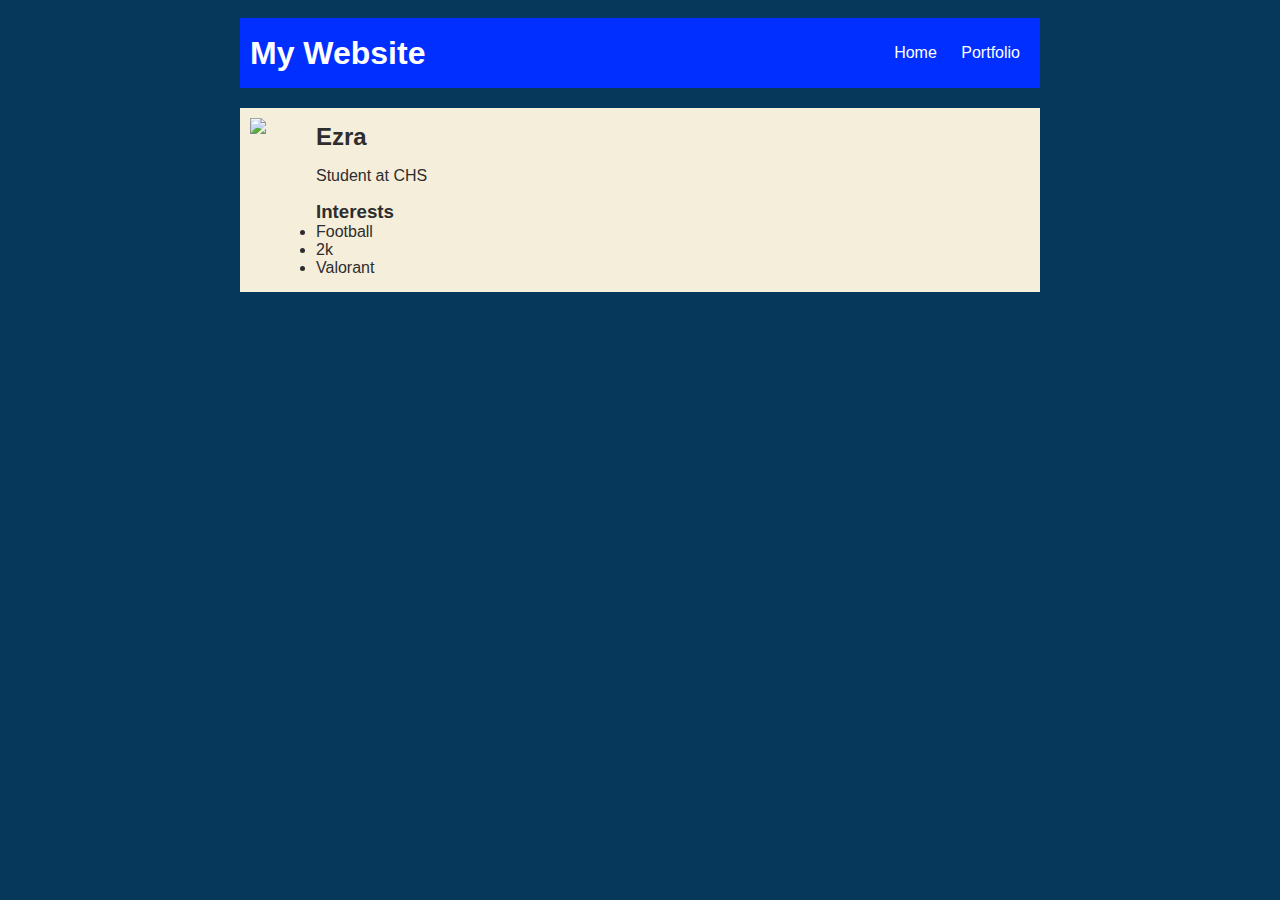
==== index.html @ b82e60ab "add index.html and css files" ====
<!DOCTYPE HTML>
<html>
    <head>
        <title>Ezra</title>
        <link rel="stylesheet" href="style.css">
    </head>

    <body>
        <div id="all-contents">
            <nav>
                <h1> My Website</h1>
                <ul id="nav-ul">
                    <li class="nav-li">
                        <a href="index.html"> Home </a>
                    </li>

                    <li class="nav-li">
                        <a href="portfolio.html"> Portfolio</a>
                    </li>
                </ul>
            </nav>

            <main>
                <!--sidebarsection-->
                <div class="sidebar">
                    <img class="sidebar-img" src="https://encrypted-tbn0.gstatic.com/images?q=tbn:ANd9GcQ6AyikOc7aIxDRdl1hmJE_s89zfFPwrNMGUQ&usqp=CAU">
                </div>

                <!--contentsection-->
                <div class="content">
                    <h2>Ezra</h2>
                    <p>Student at CHS</p>
                    <!--Intrests section-->
                    <div class="interests">
                        <h3>Interests</h3>
                        <ul?>
                            <li>Football</li>
                            <li>2k</li>
                            <li>Valorant</li>
                        </ul>
                    </div>
                </div>
            </main>
            
        </div>
    </body>
</html>
---- style.css ----
body {
    background: rgb(5, 56, 90);
    color: rgb(45, 45, 45);
    padding: 10px;
    font-family: arial;
}
#all-contents {
  max-width: 800px;
    margin: auto;
}

/* navigation menu */
nav {
    background: rgb(0, 47, 255);
   margin: 0 auto;
   margin-bottom: 20px; 
    display: flex;
    padding: 10px;
}
h1 {
    display: flex;
    align-items: center;
    color: white;
    flex: 1;
    margin: 0;
}
#nav-ul {
    list-style-image: none;
}
.nav-li {
    display: inline-block;
    padding: 0 10px;
}
a {
    text-decoration: none;
    color: #fff;
}

/* main container area beneath menu */
main {
    background: rgb(245, 238, 219);
    display: flex;
}
.sidebar {
    margin-right: 25px;
    padding: 10px;
}
.sidebar-img {
    width: 200px;
}
.content {
    flex: 1;
    padding: 15px;
}

/* portfolio styles */
#interests {
    border: 4px silver ridge;
    padding: 8px;
}
h2, h3 {
    margin: 0px;
}
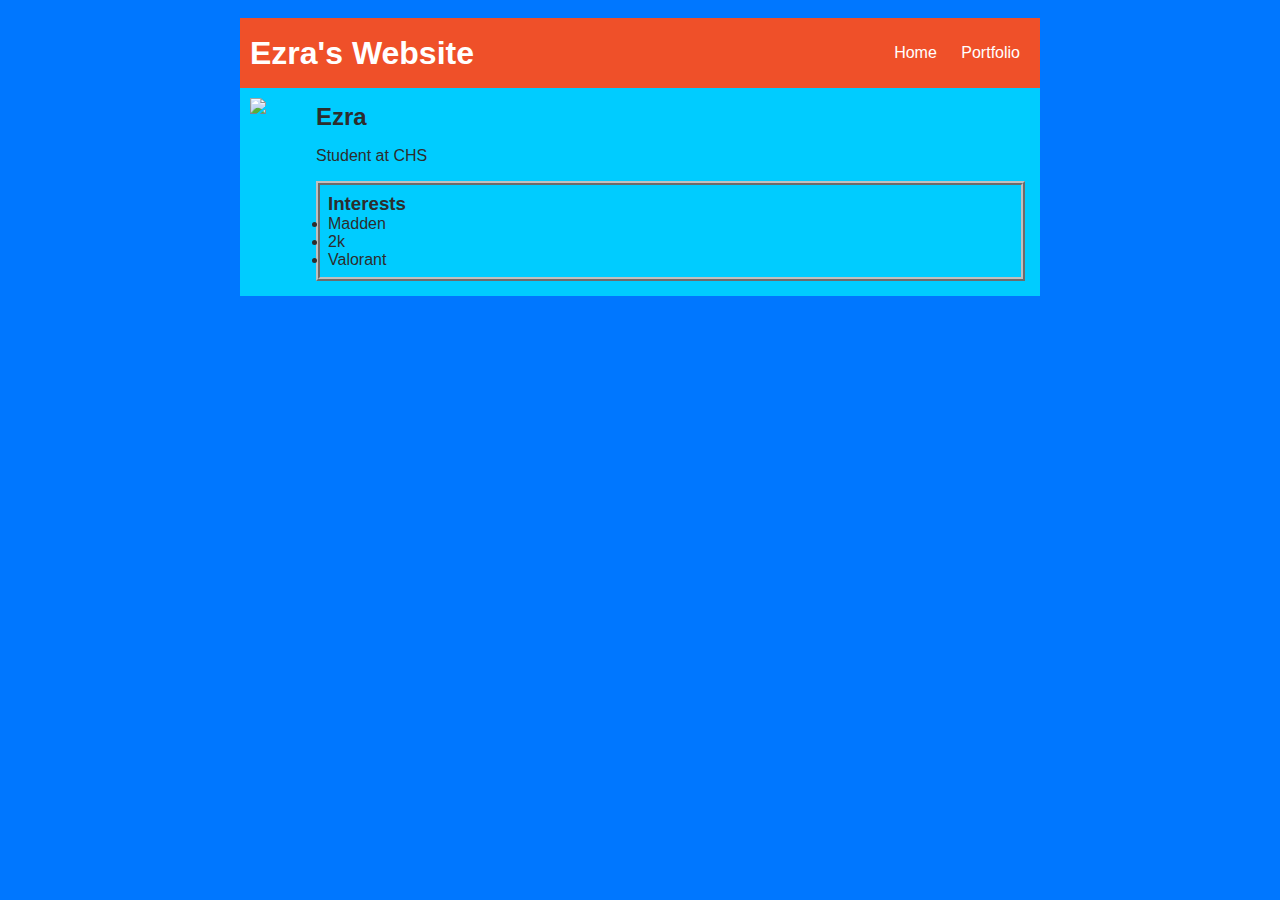
==== commit 3f5e93ea: "add index.html and css files" ====
--- a/index.html
+++ b/index.html
@@ -8,7 +8,7 @@
     <body>
         <div id="all-contents">
             <nav>
-                <h1> My Website</h1>
+                <h1> Ezra's Website</h1>
                 <ul id="nav-ul">
                     <li class="nav-li">
                         <a href="index.html"> Home </a>
@@ -31,10 +31,10 @@
                     <h2>Ezra</h2>
                     <p>Student at CHS</p>
                     <!--Intrests section-->
-                    <div class="interests">
+                    <div id="interests">
                         <h3>Interests</h3>
                         <ul?>
-                            <li>Football</li>
+                            <li>Madden</li>
                             <li>2k</li>
                             <li>Valorant</li>
                         </ul>
--- a/style.css
+++ b/style.css
@@ -1,5 +1,5 @@
 body {
-    background: rgb(5, 56, 90);
+    background: rgb(0, 119, 255);
     color: rgb(45, 45, 45);
     padding: 10px;
     font-family: arial;
@@ -11,9 +11,8 @@
 
 /* navigation menu */
 nav {
-    background: rgb(0, 47, 255);
+    background: rgb(239, 80, 41);
    margin: 0 auto;
-   margin-bottom: 20px; 
     display: flex;
     padding: 10px;
 }
@@ -38,7 +37,7 @@
 
 /* main container area beneath menu */
 main {
-    background: rgb(245, 238, 219);
+    background: rgb(0, 204, 255);
     display: flex;
 }
 .sidebar {
@@ -60,4 +59,4 @@
 }
 h2, h3 {
     margin: 0px;
-}+}
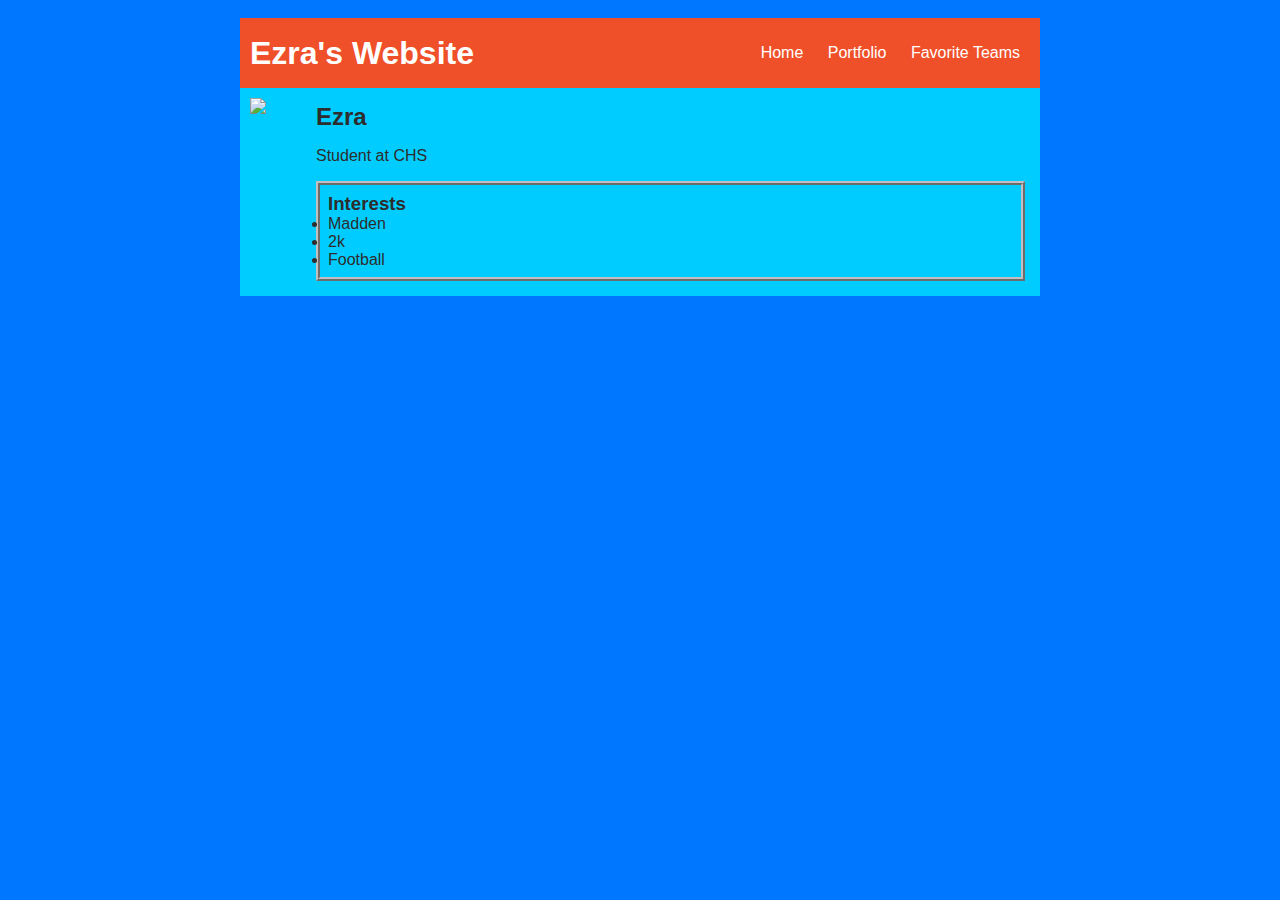
==== commit 53c72ea3: "add index.html and css files" ====
--- a/index.html
+++ b/index.html
@@ -16,6 +16,9 @@
 
                     <li class="nav-li">
                         <a href="portfolio.html"> Portfolio</a>
+                    </li>
+                    <li class="nav-li">
+                        <a href="favoriteteams.html"> Favorite Teams</a>
                     </li>
                 </ul>
             </nav>
@@ -36,7 +39,7 @@
                         <ul?>
                             <li>Madden</li>
                             <li>2k</li>
-                            <li>Valorant</li>
+                            <li>Football</li>
                         </ul>
                     </div>
                 </div>
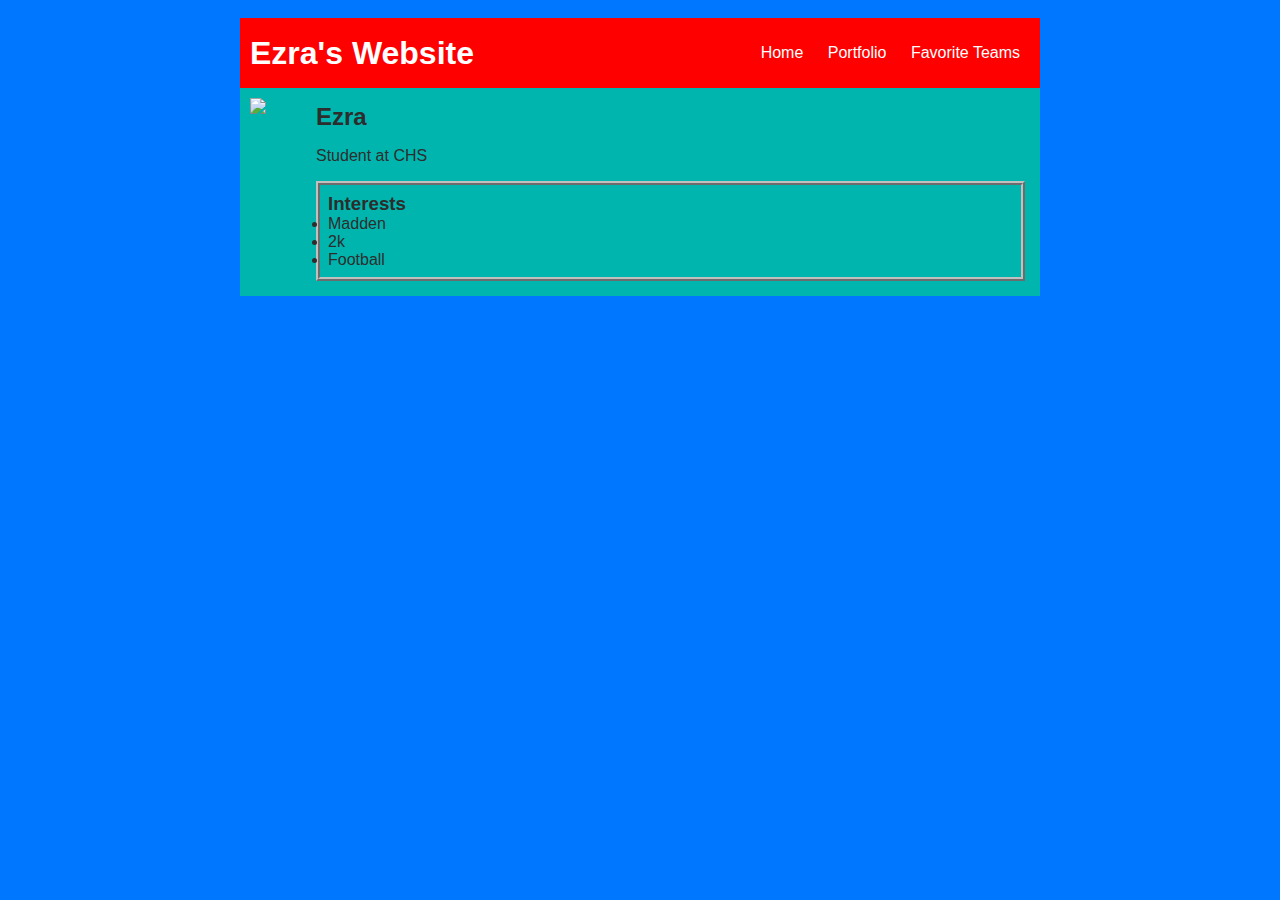
==== commit baa485ff: "add index.html and css files" ====
--- a/index.html
+++ b/index.html
@@ -11,15 +11,14 @@
                 <h1> Ezra's Website</h1>
                 <ul id="nav-ul">
                     <li class="nav-li">
-                        <a href="index.html"> Home </a>
-                    </li>
-
-                    <li class="nav-li">
-                        <a href="portfolio.html"> Portfolio</a>
-                    </li>
-                    <li class="nav-li">
-                        <a href="favoriteteams.html"> Favorite Teams</a>
-                    </li>
+                        <a class="nav-a" href="index.html">Home</a>
+                      </li>
+                      <li class="nav-li">
+                        <a class="nav-a" href="portfolio.html">Portfolio</a>
+                      </li>
+                      <li class="nav-li">
+                             <a class="nav-a" href="favoriteteams.html"> Favorite Teams</a>
+                         </li>
                 </ul>
             </nav>
 
--- a/style.css
+++ b/style.css
@@ -11,7 +11,7 @@
 
 /* navigation menu */
 nav {
-    background: rgb(239, 80, 41);
+    background: rgb(255, 0, 0);
    margin: 0 auto;
     display: flex;
     padding: 10px;
@@ -37,7 +37,7 @@
 
 /* main container area beneath menu */
 main {
-    background: rgb(0, 204, 255);
+    background: rgba(0, 255, 76, 0.459);
     display: flex;
 }
 .sidebar {
@@ -60,3 +60,48 @@
 h2, h3 {
     margin: 0px;
 }
+         /* portfolio styles */
+         .content h1 {
+            color: black;
+        }
+
+        #portfolio {
+            list-style-type: none;
+            padding-left: 0;
+        }
+
+        #portfolio li {
+            background: #fff;
+            padding: 10px;
+            border-radius: 10px;
+            margin-bottom: 10px;
+        }
+
+        #portfolio li:hover {
+            background: #eee;
+        }
+
+        #portfolio a {
+            text-decoration: none;
+            color: #454545;
+        }
+        
+        .teamlink{
+            color: rgb(0, 0, 0);
+        }
+        .teamlink:hover{
+            color: rgb(255, 0, 0);
+        }
+        .favteambody {
+            background: rgb(0, 119, 255);
+            color: rgb(45, 45, 45);
+            padding: 10px;
+            font-family: arial;
+        }
+        .favteammain {
+            background: rgb(255, 255, 255);
+    display: flex;
+        }
+        .nav-a:hover {
+            color: rgb(0, 119, 255);
+        }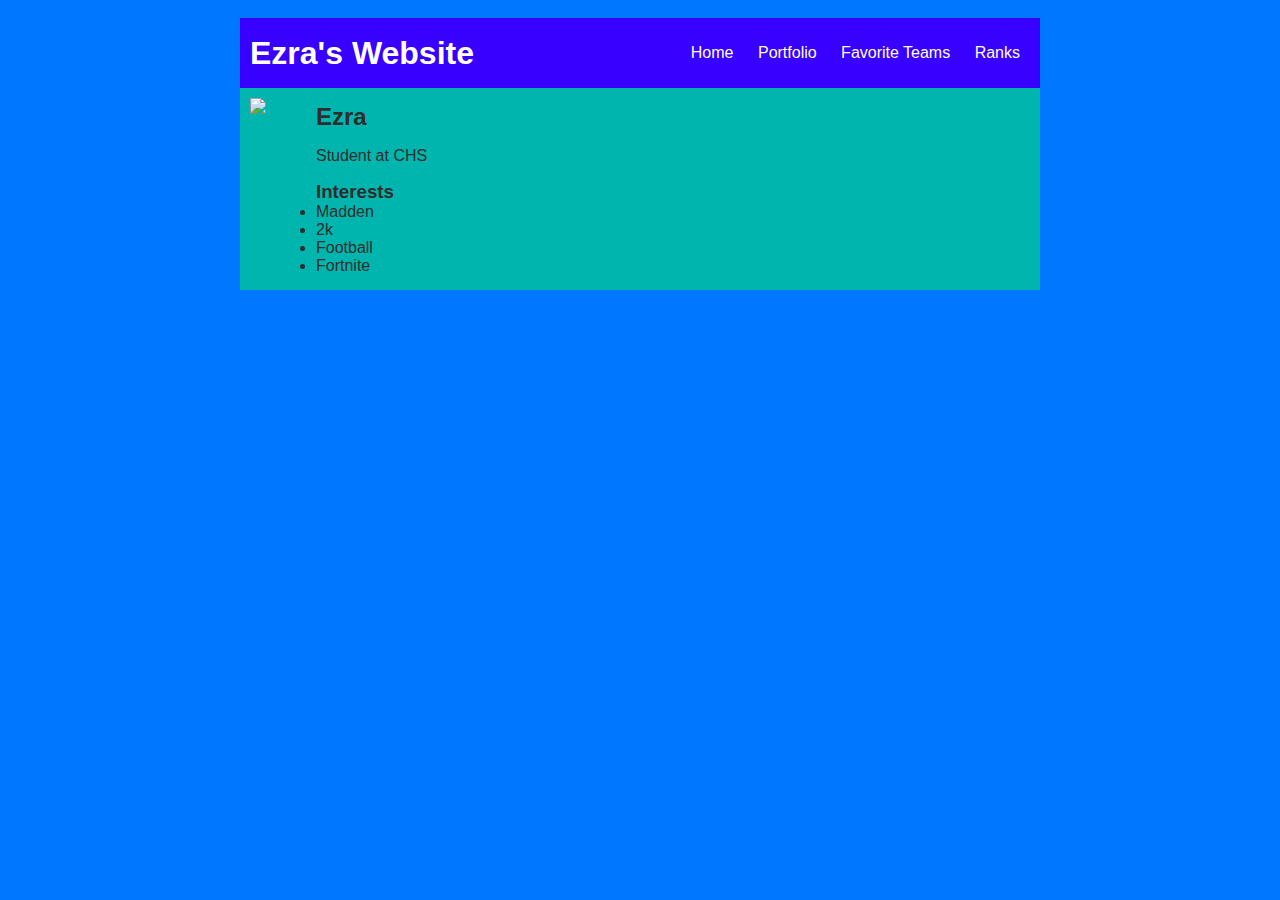
==== commit dec38530: "added runtime" ====
--- a/index.html
+++ b/index.html
@@ -19,13 +19,16 @@
                       <li class="nav-li">
                              <a class="nav-a" href="favoriteteams.html"> Favorite Teams</a>
                          </li>
+                         <li class="nav-li">
+                            <a class="nav-a" href="Ranks.html"> Ranks</a>
+                        </li>
                 </ul>
             </nav>
 
             <main>
                 <!--sidebarsection-->
                 <div class="sidebar">
-                    <img class="sidebar-img" src="https://encrypted-tbn0.gstatic.com/images?q=tbn:ANd9GcQ6AyikOc7aIxDRdl1hmJE_s89zfFPwrNMGUQ&usqp=CAU">
+                    <img class="sidebar-img" src="https://resources.finalsite.net/images/f_auto,q_auto,t_image_size_5/v1710958928/stpsborg/f5awp4gaximv5ihxdji5/GV9A1624.jpg">
                 </div>
 
                 <!--contentsection-->
@@ -39,6 +42,7 @@
                             <li>Madden</li>
                             <li>2k</li>
                             <li>Football</li>
+                            <li>Fortnite</li>
                         </ul>
                     </div>
                 </div>
--- a/style.css
+++ b/style.css
@@ -11,7 +11,7 @@
 
 /* navigation menu */
 nav {
-    background: rgb(255, 0, 0);
+    background: rgb(55, 0, 255);
    margin: 0 auto;
     display: flex;
     padding: 10px;
@@ -53,7 +53,7 @@
 }
 
 /* portfolio styles */
-#interests {
+.interests {
     border: 4px silver ridge;
     padding: 8px;
 }
@@ -104,4 +104,7 @@
         }
         .nav-a:hover {
             color: rgb(0, 119, 255);
+        }
+        #plat{
+            color :aquamarine;
         }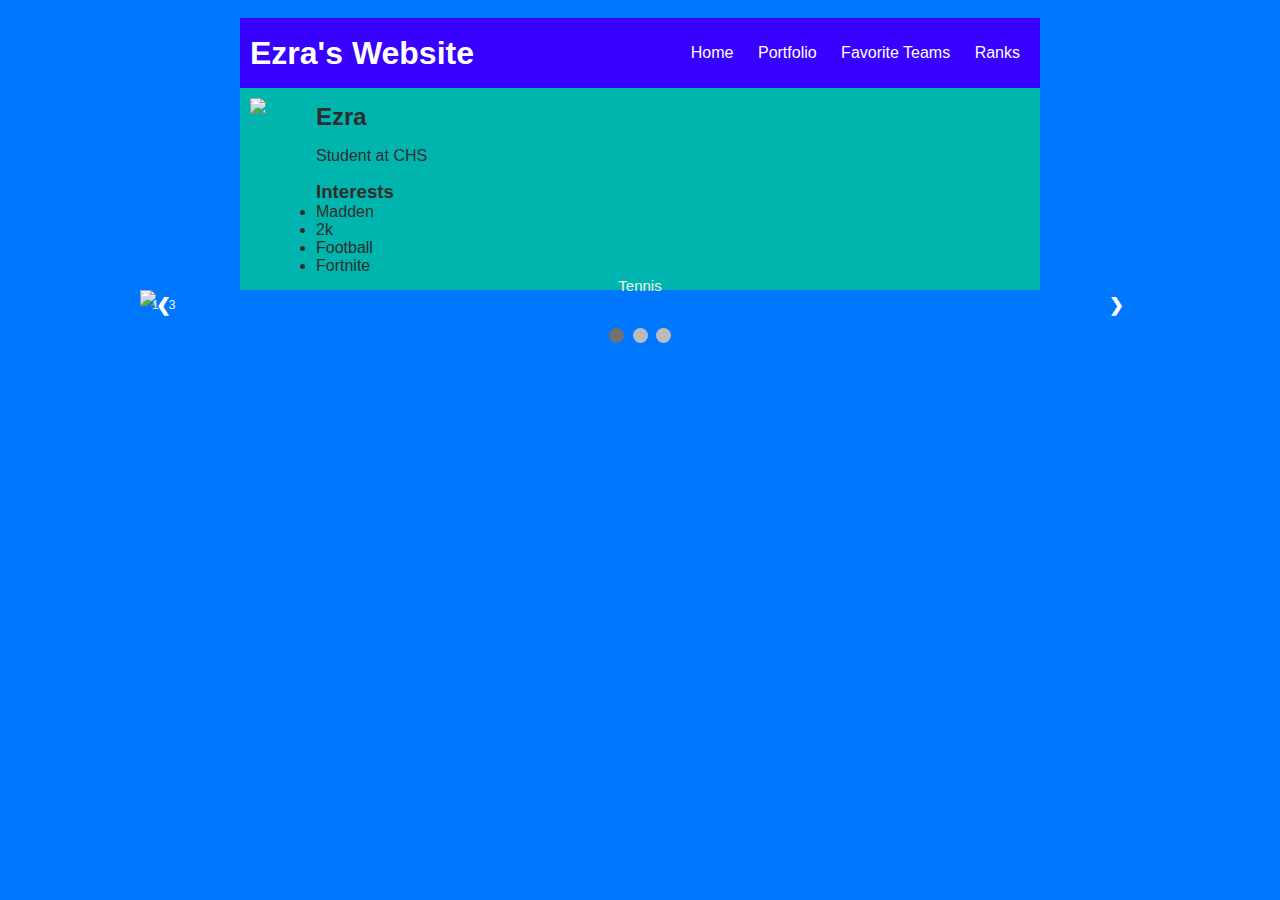
==== commit 87b7f4ca: "added slideshow" ====
--- a/index.html
+++ b/index.html
@@ -49,5 +49,69 @@
             </main>
             
         </div>
+        <!-- Slideshow container -->
+<div class="slideshow-container">
+
+    <!-- Full-width images with number and caption text -->
+    <div class="mySlides fade">
+      <div class="numbertext">1 / 3</div>
+      <img src="https://resources.finalsite.net/images/f_auto,q_auto,t_image_size_4/v1710259765/stpsborg/hw7zzvj7bgs2a2dzxd8b/026A5057.jpg" style="width:100%">
+      <div class="text">Tennis</div>
+    </div>
+  
+    <div class="mySlides fade">
+      <div class="numbertext">2 / 3</div>
+      <img src="https://resources.finalsite.net/images/f_auto,q_auto,t_image_size_4/v1710958926/stpsborg/r3n6jouofnw7glrylxz2/GV9A1582.jpg" style="width:100%">
+      <div class="text">Tennis</div>
+    </div>
+  
+    <div class="mySlides fade">
+      <div class="numbertext">3 / 3</div>
+      <img src="https://resources.finalsite.net/images/f_auto,q_auto,t_image_size_4/v1710259758/stpsborg/enxmh2jagk0pbv6cgfhz/026A4708.jpg" style="width:100%">
+      <div class="text">More Tennis</div>
+    </div>
+  
+    <!-- Next and previous buttons -->
+    <a class="prev" onclick="plusSlides(-1)">&#10094;</a>
+    <a class="next" onclick="plusSlides(1)">&#10095;</a>
+  </div>
+  <br>
+  
+  <!-- The dots/circles -->
+  <div style="text-align:center">
+    <span class="dot" onclick="currentSlide(1)"></span>
+    <span class="dot" onclick="currentSlide(2)"></span>
+    <span class="dot" onclick="currentSlide(3)"></span>
+  </div>
+  <script>
+    let slideIndex = 1;
+showSlides(slideIndex);
+
+// Next/previous controls
+function plusSlides(n) {
+  showSlides(slideIndex += n);
+}
+
+// Thumbnail image controls
+function currentSlide(n) {
+  showSlides(slideIndex = n);
+}
+
+function showSlides(n) {
+  let i;
+  let slides = document.getElementsByClassName("mySlides");
+  let dots = document.getElementsByClassName("dot");
+  if (n > slides.length) {slideIndex = 1}
+  if (n < 1) {slideIndex = slides.length}
+  for (i = 0; i < slides.length; i++) {
+    slides[i].style.display = "none";
+  }
+  for (i = 0; i < dots.length; i++) {
+    dots[i].className = dots[i].className.replace(" active", "");
+  }
+  slides[slideIndex-1].style.display = "block";
+  dots[slideIndex-1].className += " active";
+}
+  </script>
     </body>
 </html>--- a/style.css
+++ b/style.css
@@ -107,4 +107,91 @@
         }
         #plat{
             color :aquamarine;
-        }+        }
+        * {box-sizing:border-box}
+
+/* Slideshow container */
+.slideshow-container {
+  max-width: 1000px;
+  position: relative;
+  margin: auto;
+}
+
+/* Hide the images by default */
+.mySlides {
+  display: none;
+}
+
+/* Next & previous buttons */
+.prev, .next {
+  cursor: pointer;
+  position: absolute;
+  top: 50%;
+  width: auto;
+  margin-top: -22px;
+  padding: 16px;
+  color: white;
+  font-weight: bold;
+  font-size: 18px;
+  transition: 0.6s ease;
+  border-radius: 0 3px 3px 0;
+  user-select: none;
+}
+
+/* Position the "next button" to the right */
+.next {
+  right: 0;
+  border-radius: 3px 0 0 3px;
+}
+
+/* On hover, add a black background color with a little bit see-through */
+.prev:hover, .next:hover {
+  background-color: rgba(0,0,0,0.8);
+}
+
+/* Caption text */
+.text {
+  color: #f2f2f2;
+  font-size: 15px;
+  padding: 8px 12px;
+  position: absolute;
+  bottom: 8px;
+  width: 100%;
+  text-align: center;
+}
+
+/* Number text (1/3 etc) */
+.numbertext {
+  color: #f2f2f2;
+  font-size: 12px;
+  padding: 8px 12px;
+  position: absolute;
+  top: 0;
+}
+
+/* The dots/bullets/indicators */
+.dot {
+  cursor: pointer;
+  height: 15px;
+  width: 15px;
+  margin: 0 2px;
+  background-color: #bbb;
+  border-radius: 50%;
+  display: inline-block;
+  transition: background-color 0.6s ease;
+}
+
+.active, .dot:hover {
+  background-color: #717171;
+}
+
+/* Fading animation */
+.fade {
+  animation-name: fade;
+  animation-duration: 1.5s;
+}
+
+@keyframes fade {
+  from {opacity: .4}
+  to {opacity: 1}
+}